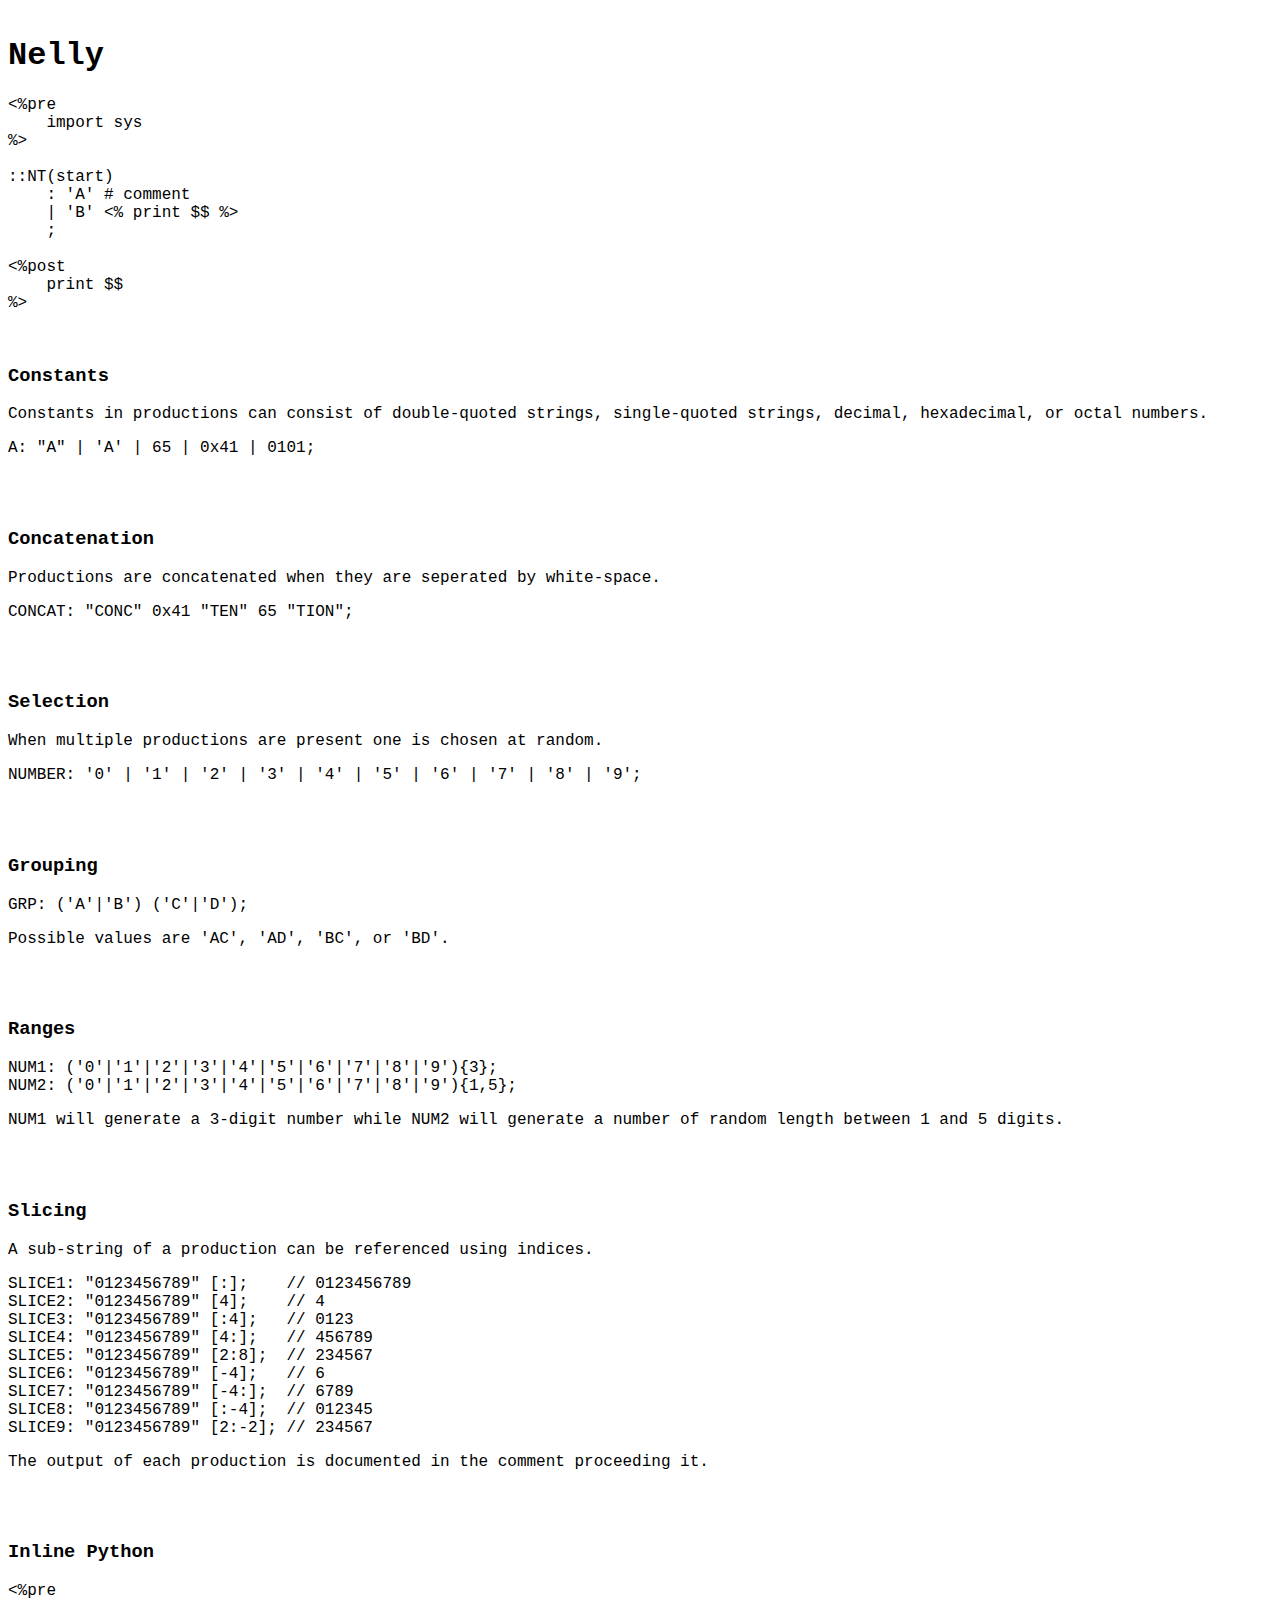
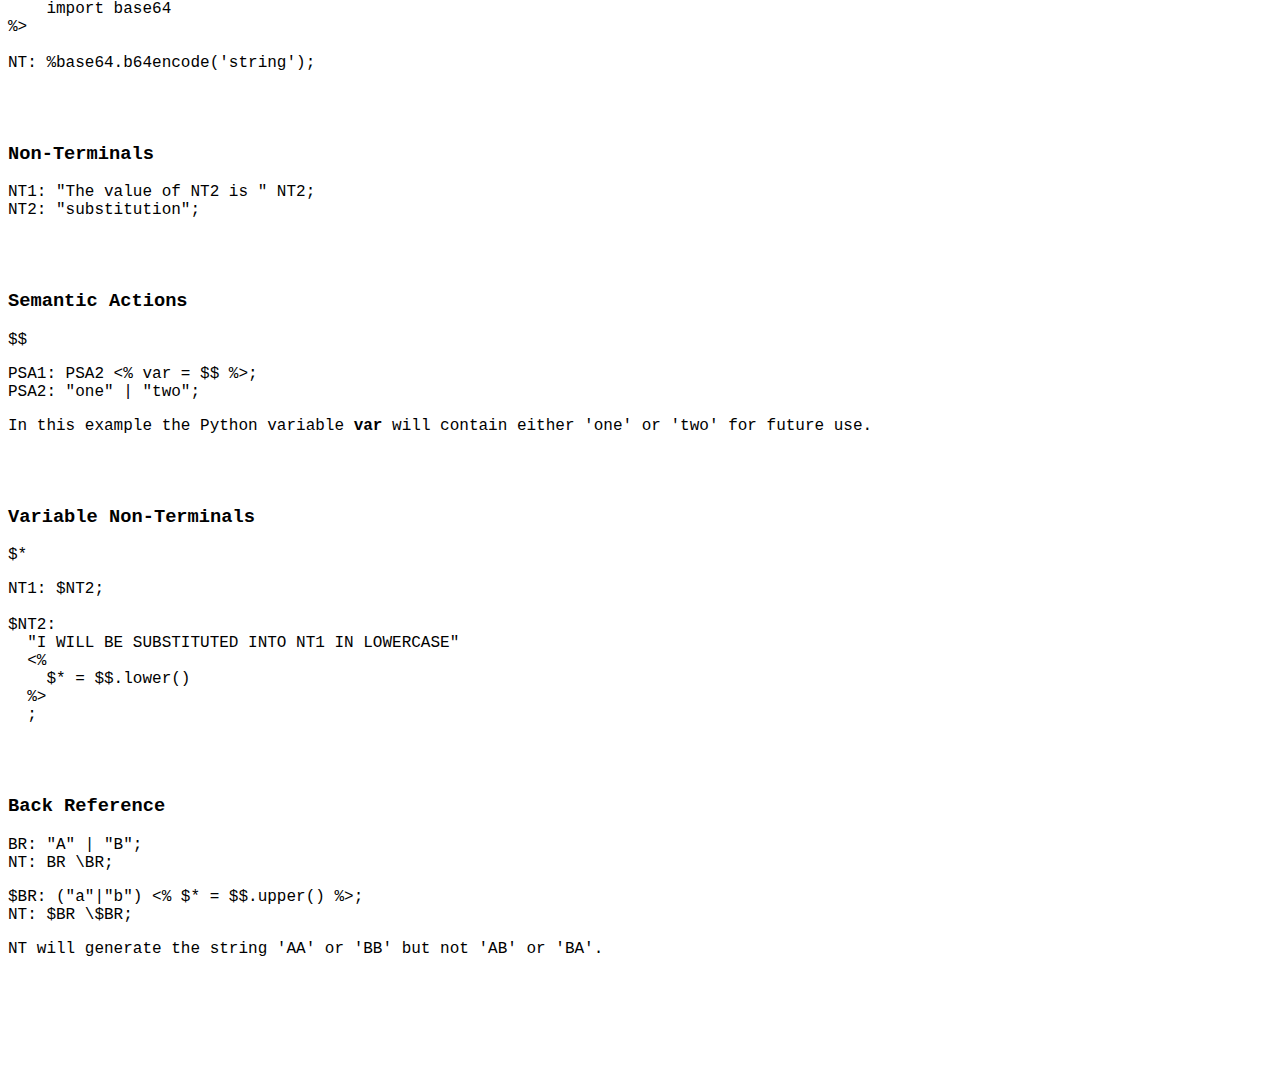
==== nelly.html @ e6460fdb "revamp" ====
<!DOCTYPE html>
<html>
<head>
  <title>Nelly</title>
  <link type="text/css" rel="stylesheet" href="/static/css/bootstrap.min.css" />
  <link type="text/css" rel="stylesheet" href="/static/css/bootstrap-theme.min.css" />
  <link type="text/css" rel="stylesheet" href="/static/css/font-awesome.min.css" />
  <link type="text/css" rel="stylesheet" href="/static/css/oertle.css" />
</head>
<body>
  <div class="container">

  <h1>Nelly</h1>
<pre>&lt;%pre
    import sys
%&gt;

::NT(start)
    : 'A' # comment
    | 'B' &lt;% print $$ %&gt;
    ;

&lt;%post
    print $$
%&gt;</pre>


<a id="CONSTANTS" />
<h3>Constants</h3>
<p>Constants in productions can consist of double-quoted strings, single-quoted strings, decimal, hexadecimal, or octal numbers.</p>
<pre>
A: "A" | 'A' | 65 | 0x41 | 0101;
</pre>

<br />

<a id="CONCATENATION" />
<h3>Concatenation</h3>
<p>Productions are concatenated when they are seperated by white-space.</p>
<pre>
CONCAT: "CONC" 0x41 "TEN" 65 "TION";
</pre>

<br />

<a id="SELECTION" />
<h3>Selection</h3>
<p>When multiple productions are present one is chosen at random.</p>
<pre>
NUMBER: '0' | '1' | '2' | '3' | '4' | '5' | '6' | '7' | '8' | '9';
</pre>

<br />

<a id="GROUPING" />
<h3>Grouping</h3>
<p></p>
<pre>
GRP: ('A'|'B') ('C'|'D');
</pre>
<p>Possible values are 'AC', 'AD', 'BC', or 'BD'.</p>

<br />

<a id="RANGES" />
<h3>Ranges</h3>
<p></p>
<pre>
NUM1: ('0'|'1'|'2'|'3'|'4'|'5'|'6'|'7'|'8'|'9'){3};
NUM2: ('0'|'1'|'2'|'3'|'4'|'5'|'6'|'7'|'8'|'9'){1,5};
</pre>
<p>NUM1 will generate a 3-digit number while NUM2 will generate a number of random length between 1 and 5 digits.</p>

<br />

<a id="SLICING" />
<h3>Slicing</h3>
<p>A sub-string of a production can be referenced using indices.</p>
<pre>
SLICE1: "0123456789" [:];    // 0123456789
SLICE2: "0123456789" [4];    // 4
SLICE3: "0123456789" [:4];   // 0123
SLICE4: "0123456789" [4:];   // 456789
SLICE5: "0123456789" [2:8];  // 234567
SLICE6: "0123456789" [-4];   // 6
SLICE7: "0123456789" [-4:];  // 6789
SLICE8: "0123456789" [:-4];  // 012345
SLICE9: "0123456789" [2:-2]; // 234567
</pre>
<p>The output of each production is documented in the comment proceeding it.</p>

<br />

<a id="INLINEPYTHON" />
<h3>Inline Python</h3>
<p></p>
<pre>&lt;%pre
    import base64
%&gt;

NT: %base64.b64encode('string');
</pre>
<p></p>

<br />

<a id="NONTERMINALS" />
<h3>Non-Terminals</h3>
<p></p>
<pre>
NT1: "The value of NT2 is " NT2;
NT2: "substitution";
</pre>

<br />

<a id="SEMANTICACTIONS" />
<h3>Semantic Actions</h3>
<p>$$</p>
<pre>
PSA1: PSA2 &lt;% var = $$ %&gt;;
PSA2: "one" | "two";
</pre>
<p>In this example the Python variable <b>var</b> will contain either 'one' or 'two' for future use.</p>

<br />

<a id="VARIABLENONTERMINALS" />
<h3>Variable Non-Terminals</h3>
<p>$*</p>
<pre>
NT1: $NT2;

$NT2:
  "I WILL BE SUBSTITUTED INTO NT1 IN LOWERCASE"
  &lt;%
    $* = $$.lower()
  %&gt;
  ;
</pre>

<br />

<a id="BACKREFERENCE" />
<h3>Back Reference</h3>
<p></p>
<pre>
BR: "A" | "B";
NT: BR \BR;
</pre>
<pre>
$BR: ("a"|"b") &lt;% $* = $$.upper() %&gt;;
NT: $BR \$BR;
</pre>
<p>NT will generate the string 'AA' or 'BB' but not 'AB' or 'BA'.</p>

</div>

</body>
</html>
---- static/css/oertle.css ----
@bgmain: #eeeeec;
@color:  #1e2426;
@links:  #39c;

html {
  margin: 1em auto;
  background: @bgmain;

  //background: url(/static/images/background2.jpg) no-repeat center center fixed;
  //-webkit-background-size: cover;
  //-moz-background-size: cover;
  //-o-background-size: cover;
  //background-size: cover;

  color: @color;

  font-size: 12pt;
}

body {
  background: none;
  color: @color;

  font-family: Menlo, Monaco, Consolas, "Courier New", monospace;
}

#logo {
  margin-bottom: 1em;
}

div.col-md-4 {
  background: @bgmain;
  opacity: 0.75;
  border-radius: 4px;
  margin-top: 1em;

  p {
    color: #333;
    opacity: 1;
  }
}

.breadcrumb {
  background: none;
}

a {
  color: @links;
  text-decoration: none;
  padding: 0.125em 0.25em;
}

a:hover {
  color: darken(@links, 10%);
  text-decoration: none;
}
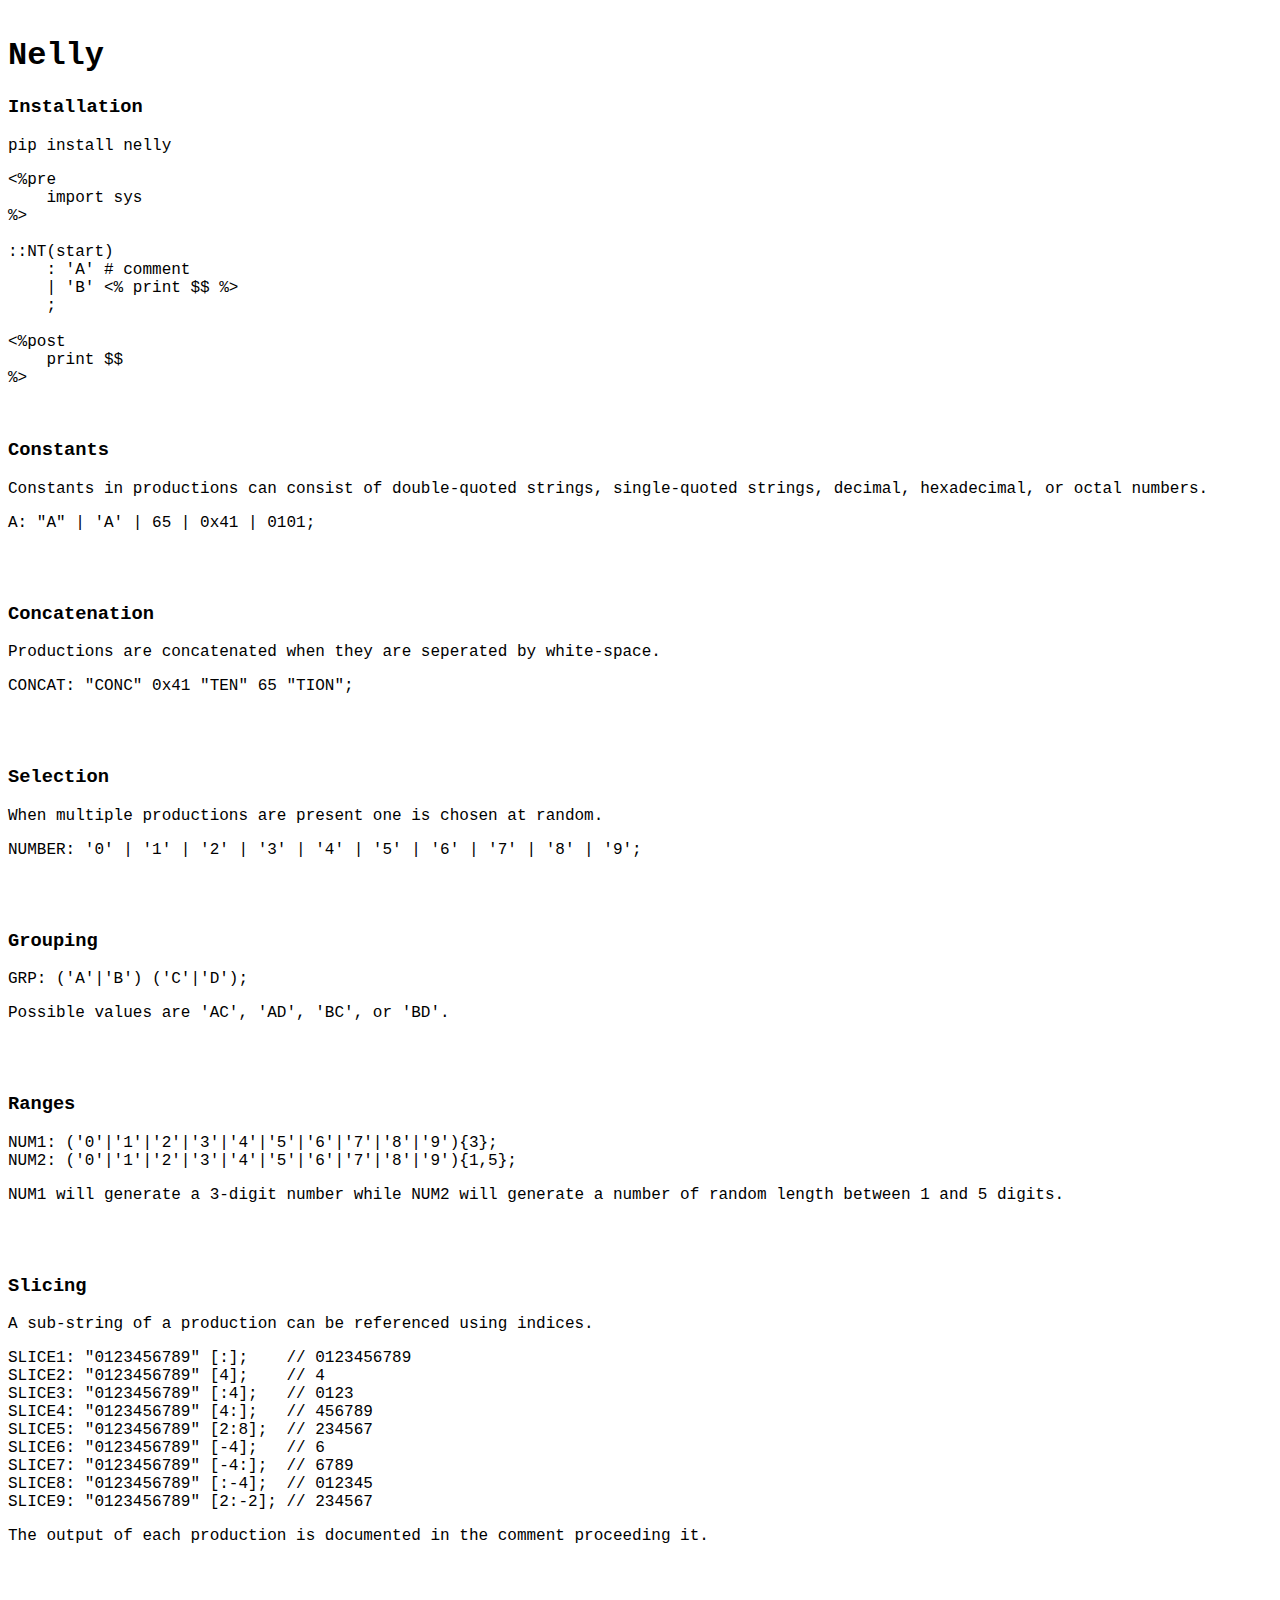
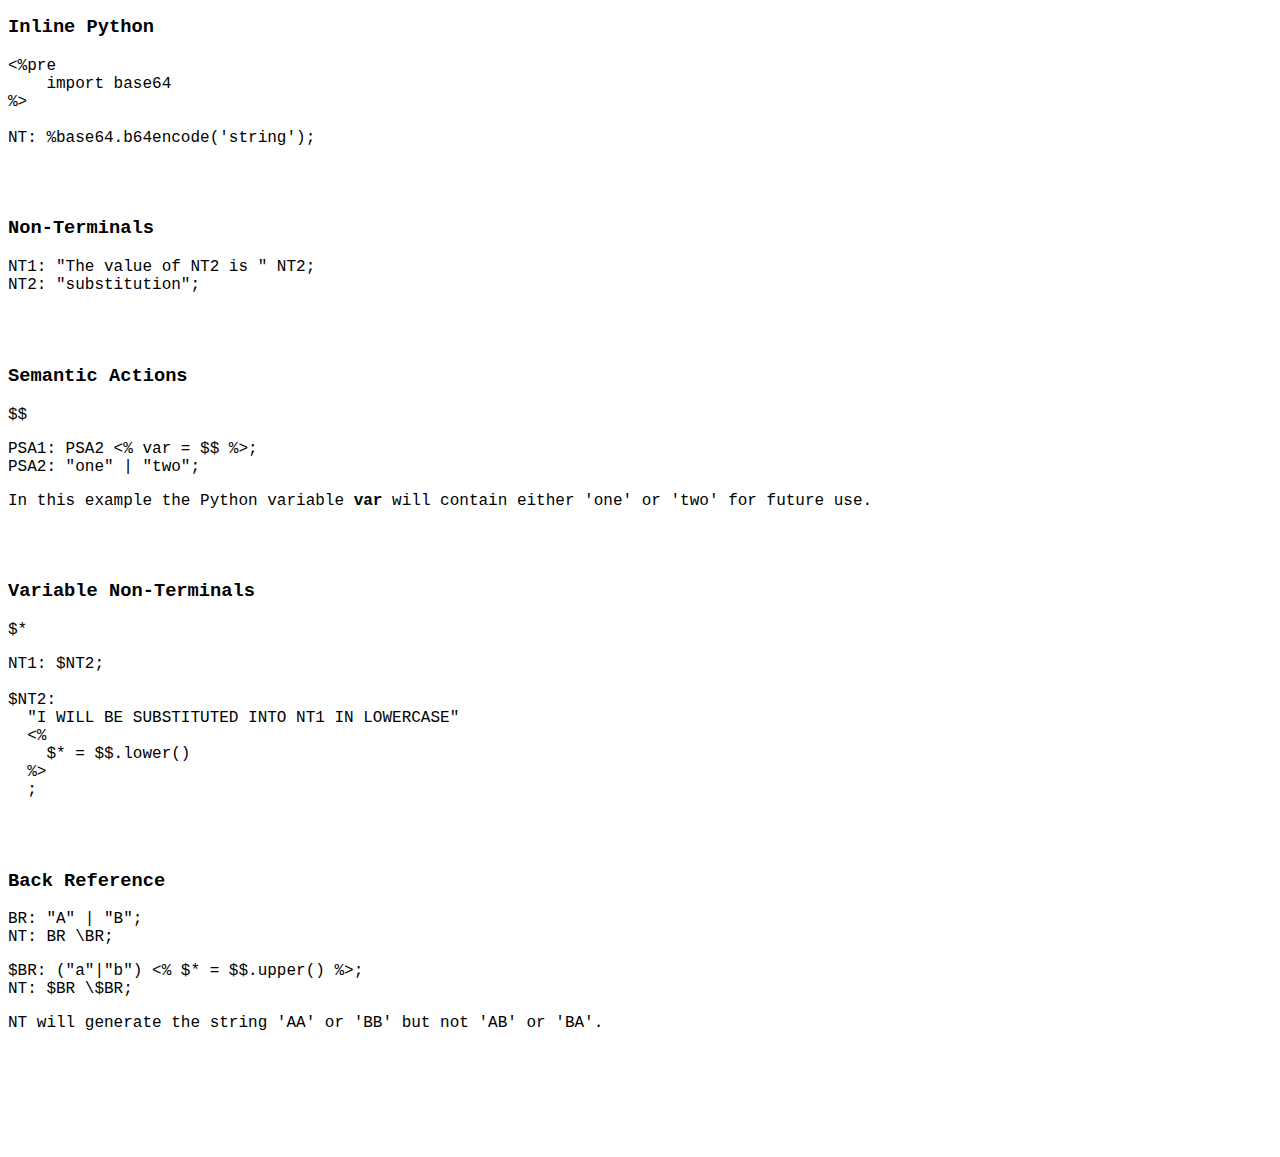
==== commit badddf33: "nelly installation" ====
--- a/nelly.html
+++ b/nelly.html
@@ -11,6 +11,11 @@
   <div class="container">
 
   <h1>Nelly</h1>
+
+<h3>Installation</h3>
+<pre>pip install nelly
+</pre>
+
 <pre>&lt;%pre
     import sys
 %&gt;
